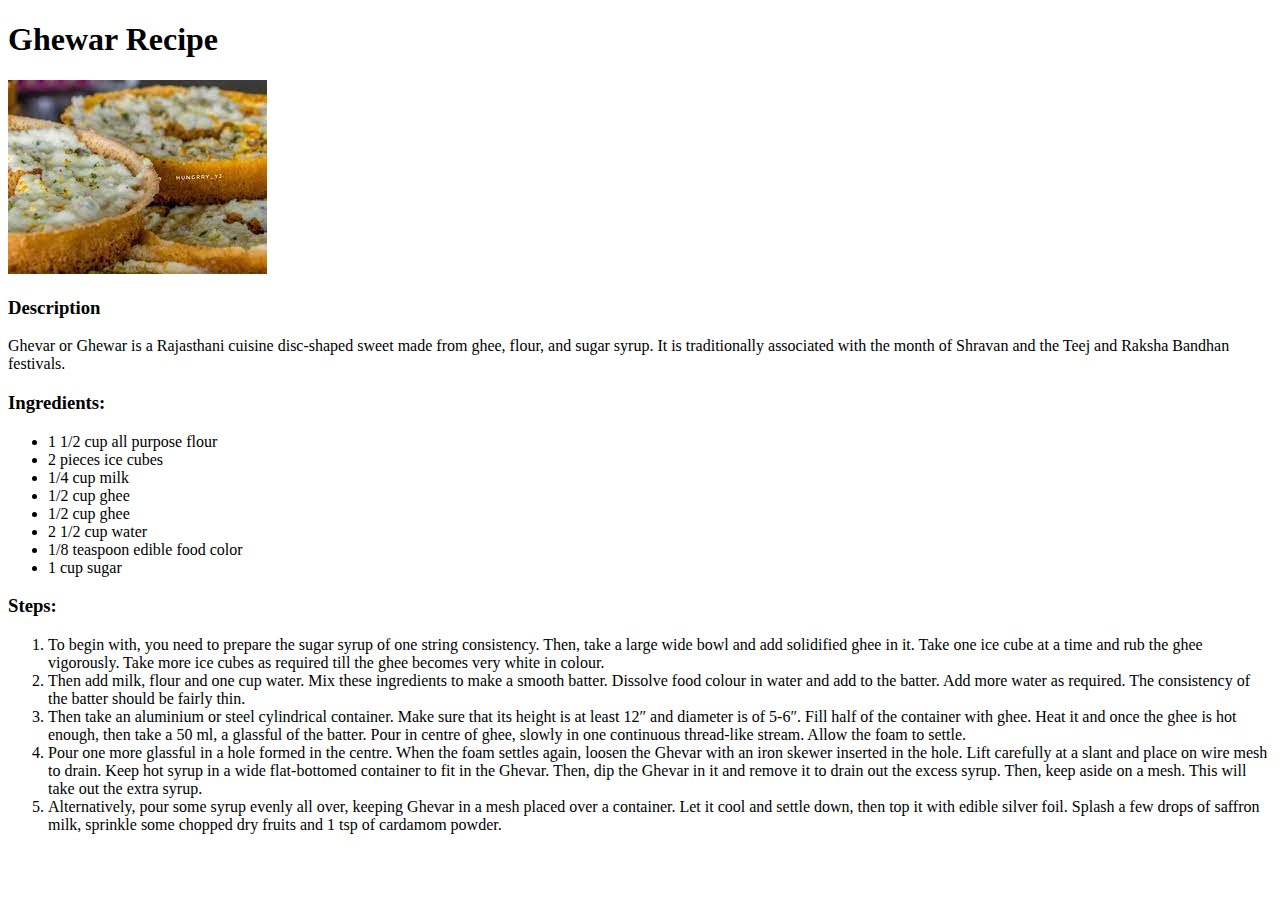
==== odin-recipes/recipes/ghewar.html @ 6d4f546f "add ghewar.html with content and images" ====
<!DOCTYPE html>
<html lang="en">
<head>
    <meta charset="utf-8">
    <meta name="viewport" content="width=device-width, initial-scale=1">
    <title>Ghewar</title>
</head>
<body>
    <h1>Ghewar Recipe</h1>
    <img src="..\images\ghewar.jpg">

    <h3>Description</h3>
    <p>Ghevar or Ghewar is a Rajasthani cuisine disc-shaped sweet made from ghee, flour, and sugar syrup. It is traditionally associated with the month of Shravan and the Teej and Raksha Bandhan festivals.

    <h3>Ingredients:</h3>
    <ul>
        <li>1 1/2 cup all purpose flour</li>
        <li>2 pieces ice cubes</li>
        <li>1/4 cup milk</li>
        <li>1/2 cup ghee</li>
        <li>1/2 cup ghee</li>
        <li>2 1/2 cup water</li>
        <li>1/8 teaspoon edible food color</li>
        <li>1 cup sugar</li>
    </ul>

    <h3>Steps:</h3>
    <ol>
        <li>To begin with, you need to prepare the sugar syrup of one string consistency. Then, take a large wide bowl and add solidified ghee in it. Take one ice cube at a time and rub the ghee vigorously. Take more ice cubes as required till the ghee becomes very white in colour.</li>
        <li>Then add milk, flour and one cup water. Mix these ingredients to make a smooth batter. Dissolve food colour in water and add to the batter. Add more water as required. The consistency of the batter should be fairly thin.</li>
        <li>Then take an aluminium or steel cylindrical container. Make sure that its height is at least 12″ and diameter is of 5-6″. Fill half of the container with ghee. Heat it and once the ghee is hot enough, then take a 50 ml, a glassful of the batter. Pour in centre of ghee, slowly in one continuous thread-like stream. Allow the foam to settle.</li>
        <li>Pour one more glassful in a hole formed in the centre. When the foam settles again, loosen the Ghevar with an iron skewer inserted in the hole. Lift carefully at a slant and place on wire mesh to drain. Keep hot syrup in a wide flat-bottomed container to fit in the Ghevar. Then, dip the Ghevar in it and remove it to drain out the excess syrup. Then, keep aside on a mesh. This will take out the extra syrup.</li>
        <li>Alternatively, pour some syrup evenly all over, keeping Ghevar in a mesh placed over a container. Let it cool and settle down, then top it with edible silver foil. Splash a few drops of saffron milk, sprinkle some chopped dry fruits and 1 tsp of cardamom powder.</li>
    </ol>
</body>
</html>
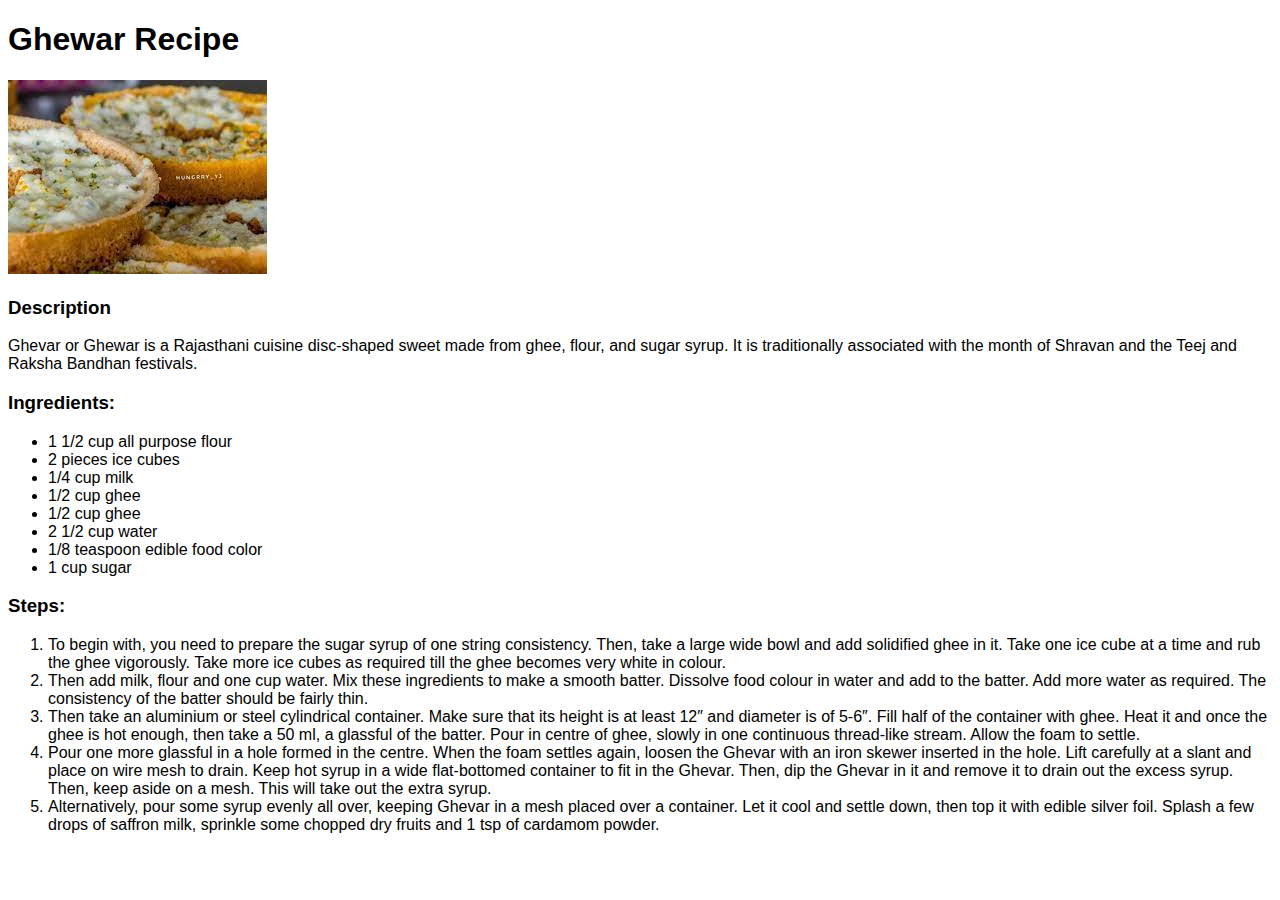
==== commit 01a3b52b: "Add style.css and linked in all html files" ====
--- a/odin-recipes/recipes/ghewar.html
+++ b/odin-recipes/recipes/ghewar.html
@@ -4,6 +4,7 @@
     <meta charset="utf-8">
     <meta name="viewport" content="width=device-width, initial-scale=1">
     <title>Ghewar</title>
+    <link rel="stylesheet" type="text/css" href="..\style.css">
 </head>
 <body>
     <h1>Ghewar Recipe</h1>
